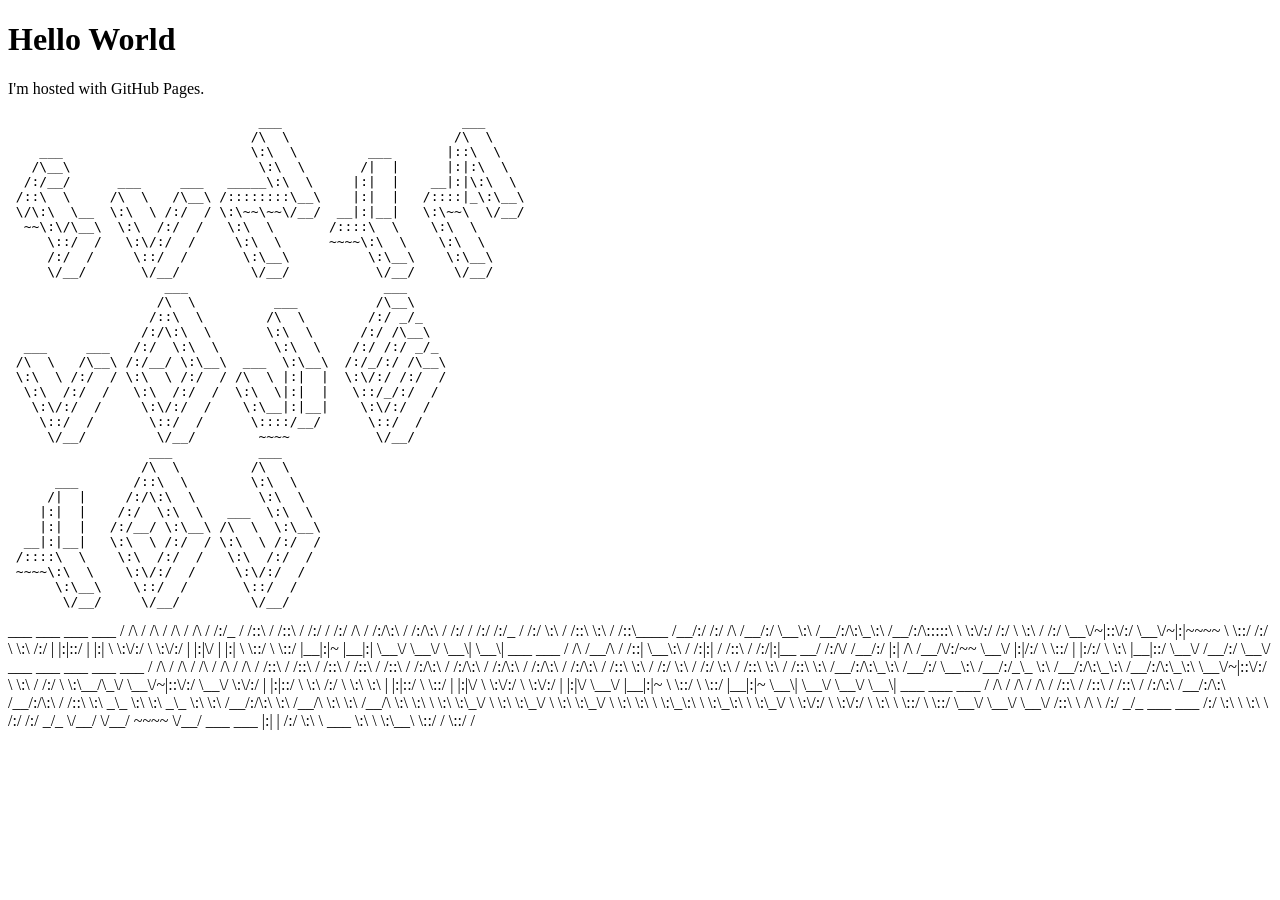
==== index.html @ 1115d34b "white space ascii art" ====
<!DOCTYPE html>
<html>
<body>
<h1>Hello World</h1>
<p>I'm hosted with GitHub Pages.</p>
<p2>
<pre>
                                ___                       ___     
                               /\  \                     /\  \    
    ___                        \:\  \         ___       |::\  \   
   /\__\                        \:\  \       /|  |      |:|:\  \  
  /:/__/      ___     ___   _____\:\  \     |:|  |    __|:|\:\  \ 
 /::\  \     /\  \   /\__\ /::::::::\__\    |:|  |   /::::|_\:\__\
 \/\:\  \__  \:\  \ /:/  / \:\~~\~~\/__/  __|:|__|   \:\~~\  \/__/
  ~~\:\/\__\  \:\  /:/  /   \:\  \       /::::\  \    \:\  \      
     \::/  /   \:\/:/  /     \:\  \      ~~~~\:\  \    \:\  \     
     /:/  /     \::/  /       \:\__\          \:\__\    \:\__\    
     \/__/       \/__/         \/__/           \/__/     \/__/    
                    ___                         ___     
                   /\  \          ___          /\__\    
                  /::\  \        /\  \        /:/ _/_   
                 /:/\:\  \       \:\  \      /:/ /\__\  
  ___     ___   /:/  \:\  \       \:\  \    /:/ /:/ _/_ 
 /\  \   /\__\ /:/__/ \:\__\  ___  \:\__\  /:/_/:/ /\__\
 \:\  \ /:/  / \:\  \ /:/  / /\  \ |:|  |  \:\/:/ /:/  /
  \:\  /:/  /   \:\  /:/  /  \:\  \|:|  |   \::/_/:/  / 
   \:\/:/  /     \:\/:/  /    \:\__|:|__|    \:\/:/  /  
    \::/  /       \::/  /      \::::/__/      \::/  /   
     \/__/         \/__/        ~~~~           \/__/    
                  ___           ___     
                 /\  \         /\  \    
      ___       /::\  \        \:\  \   
     /|  |     /:/\:\  \        \:\  \  
    |:|  |    /:/  \:\  \   ___  \:\  \ 
    |:|  |   /:/__/ \:\__\ /\  \  \:\__\
  __|:|__|   \:\  \ /:/  / \:\  \ /:/  /
 /::::\  \    \:\  /:/  /   \:\  /:/  / 
 ~~~~\:\  \    \:\/:/  /     \:\/:/  /  
      \:\__\    \::/  /       \::/  /   
       \/__/     \/__/         \/__/    
</pre>
</p2>
<p3>
<pre2>
      ___           ___           ___           ___     
     /  /\         /  /\         /  /\         /  /\    
    /  /:/_       /  /::\       /  /::\       /  /:/    
   /  /:/ /\     /  /:/\:\     /  /:/\:\     /  /:/     
  /  /:/ /:/_   /  /:/  \:\   /  /::\ \:\   /  /::\____ 
 /__/:/ /:/ /\ /__/:/ \__\:\ /__/:/\:\_\:\ /__/:/\:::::\
 \  \:\/:/ /:/ \  \:\ /  /:/ \__\/~|::\/:/ \__\/~|:|~~~~
  \  \::/ /:/   \  \:\  /:/     |  |:|::/     |  |:|    
   \  \:\/:/     \  \:\/:/      |  |:|\/      |  |:|    
    \  \::/       \  \::/       |__|:|~       |__|:|    
     \__\/         \__\/         \__\|         \__\|    
                   ___     
       ___        /  /\    
      /__/\      /  /::|   
      \__\:\    /  /:|:|   
      /  /::\  /  /:/|:|__ 
   __/  /:/\/ /__/:/ |:| /\
  /__/\/:/~~  \__\/  |:|/:/
  \  \::/         |  |:/:/ 
   \  \:\         |__|::/  
    \__\/         /__/:/   
                  \__\/    
                    ___           ___           ___           ___     
      ___          /  /\         /  /\         /  /\         /  /\    
     /  /\        /  /::\       /  /::\       /  /::\       /  /::\   
    /  /::\      /  /:/\:\     /  /:/\:\     /  /:/\:\     /  /:/\:\  
   /  /:/\:\    /  /::\ \:\   /  /:/  \:\   /  /:/  \:\   /  /::\ \:\ 
  /  /::\ \:\  /__/:/\:\_\:\ /__/:/ \__\:\ /__/:/_\_ \:\ /__/:/\:\_\:\
 /__/:/\:\_\:\ \__\/~|::\/:/ \  \:\ /  /:/ \  \:\__/\_\/ \__\/~|::\/:/
 \__\/  \:\/:/    |  |:|::/   \  \:\  /:/   \  \:\ \:\      |  |:|::/ 
      \  \::/     |  |:|\/     \  \:\/:/     \  \:\/:/      |  |:|\/  
       \__\/      |__|:|~       \  \::/       \  \::/       |__|:|~   
                   \__\|         \__\/         \__\/         \__\|    
      ___           ___           ___     
     /  /\         /  /\         /  /\    
    /  /::\       /  /::\       /  /::\   
   /  /:/\:\     /__/:/\:\     /__/:/\:\  
  /  /::\ \:\   _\_ \:\ \:\   _\_ \:\ \:\ 
 /__/:/\:\ \:\ /__/\ \:\ \:\ /__/\ \:\ \:\
 \  \:\ \:\_\/ \  \:\ \:\_\/ \  \:\ \:\_\/
  \  \:\ \:\    \  \:\_\:\    \  \:\_\:\  
   \  \:\_\/     \  \:\/:/     \  \:\/:/  
    \  \:\        \  \::/       \  \::/   
     \__\/         \__\/         \__\/    








                  /::\  \        /\  \        /:/ _/_   

  ___     ___   /:/  \:\  \       \:\  \    /:/ /:/ _/_ 





     \/__/         \/__/        ~~~~           \/__/    
                  ___           ___     



    |:|  |    /:/  \:\  \   ___  \:\  \ 




      \:\__\    \::/  /       \::/  /   
  
</pre2>
</p3>

</body>
</html>
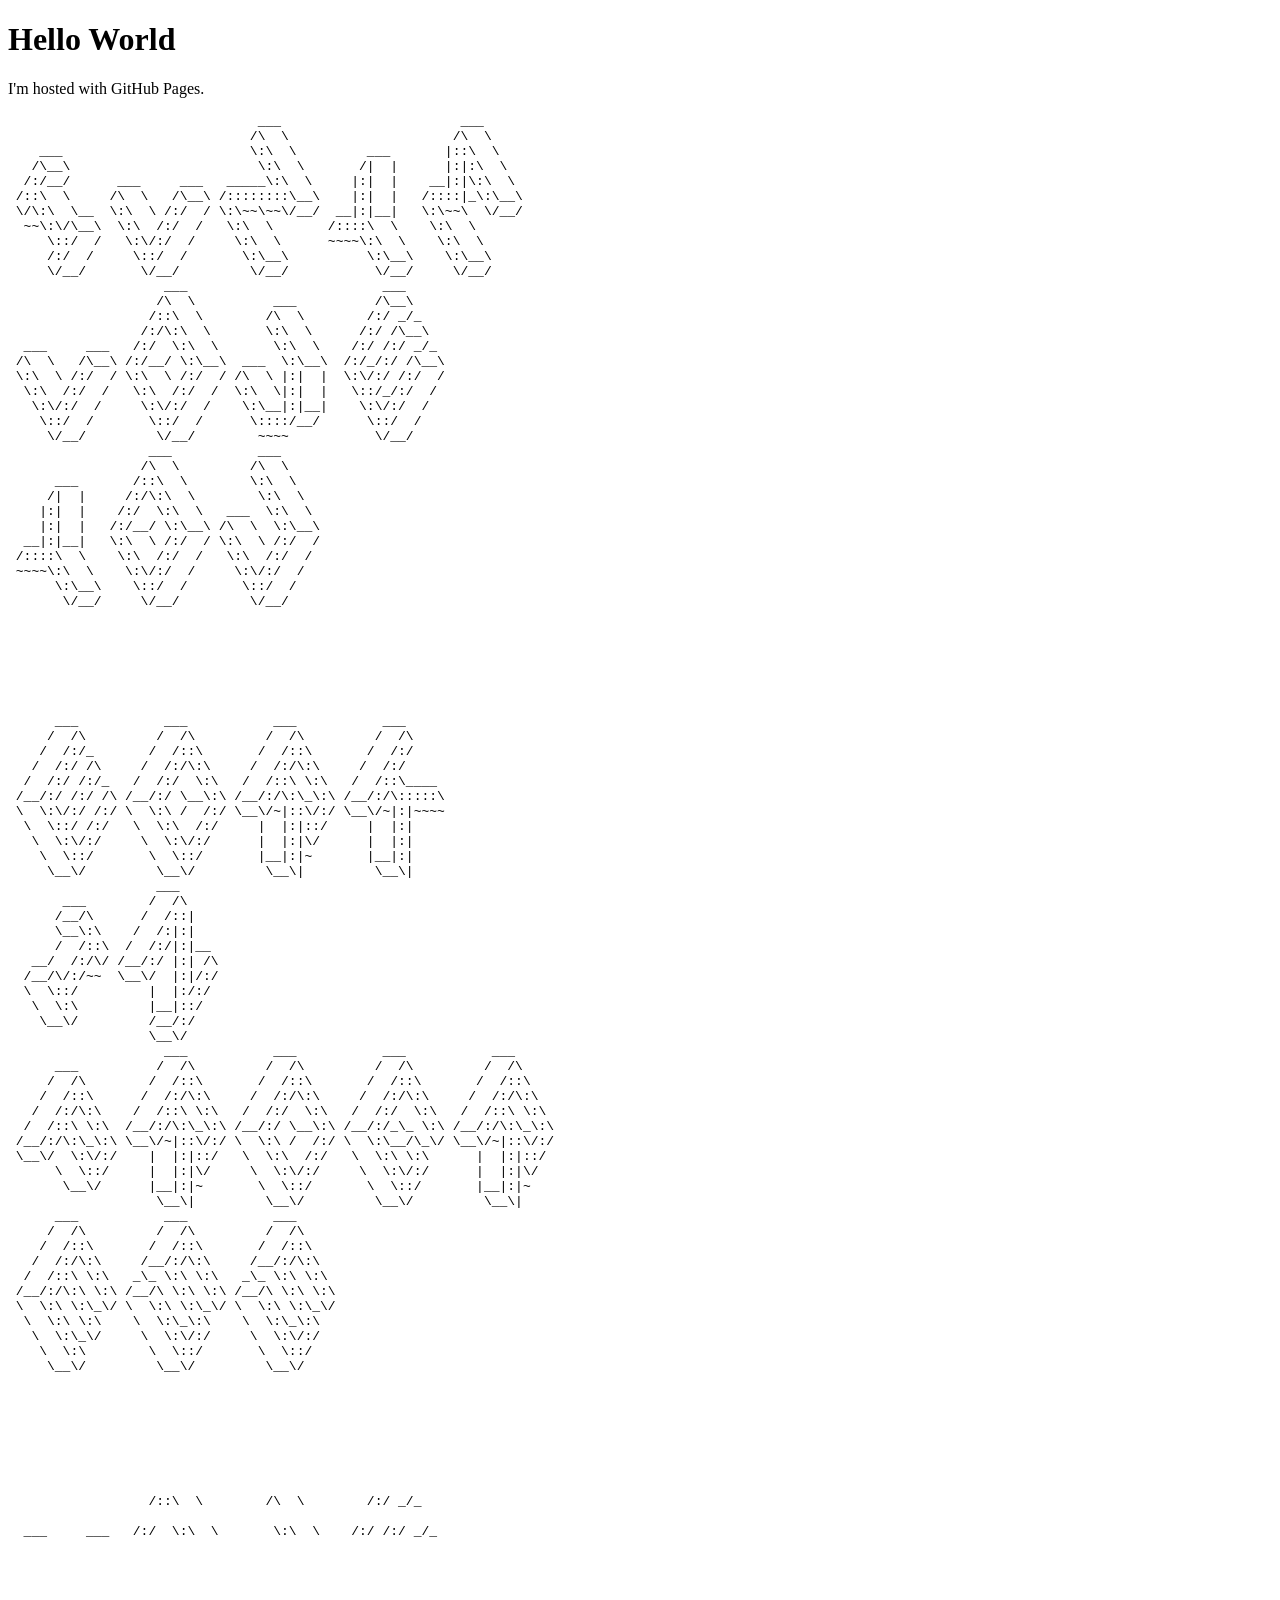
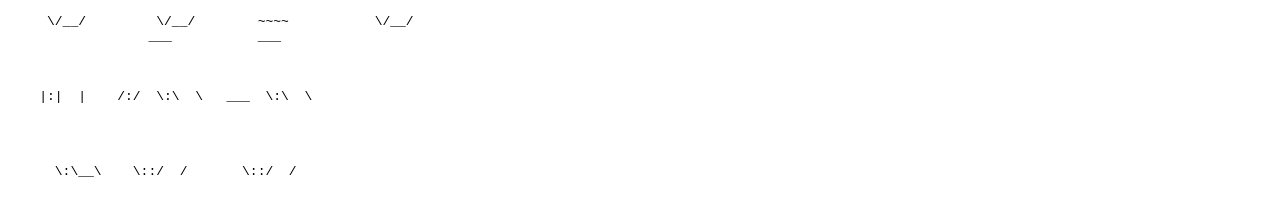
==== commit 07f59bf7: "fixed pre tags" ====
--- a/index.html
+++ b/index.html
@@ -3,7 +3,6 @@
 <body>
 <h1>Hello World</h1>
 <p>I'm hosted with GitHub Pages.</p>
-<p2>
 <pre>
                                 ___                       ___     
                                /\  \                     /\  \    
@@ -38,10 +37,13 @@
  ~~~~\:\  \    \:\/:/  /     \:\/:/  /  
       \:\__\    \::/  /       \::/  /   
        \/__/     \/__/         \/__/    
-</pre>
-</p2>
-<p3>
-<pre2>
+
+
+
+
+
+
+
       ___           ___           ___           ___     
      /  /\         /  /\         /  /\         /  /\    
     /  /:/_       /  /::\       /  /::\       /  /:/    
@@ -114,8 +116,6 @@
 
       \:\__\    \::/  /       \::/  /   
   
-</pre2>
-</p3>
-
+</pre>
 </body>
 </html>
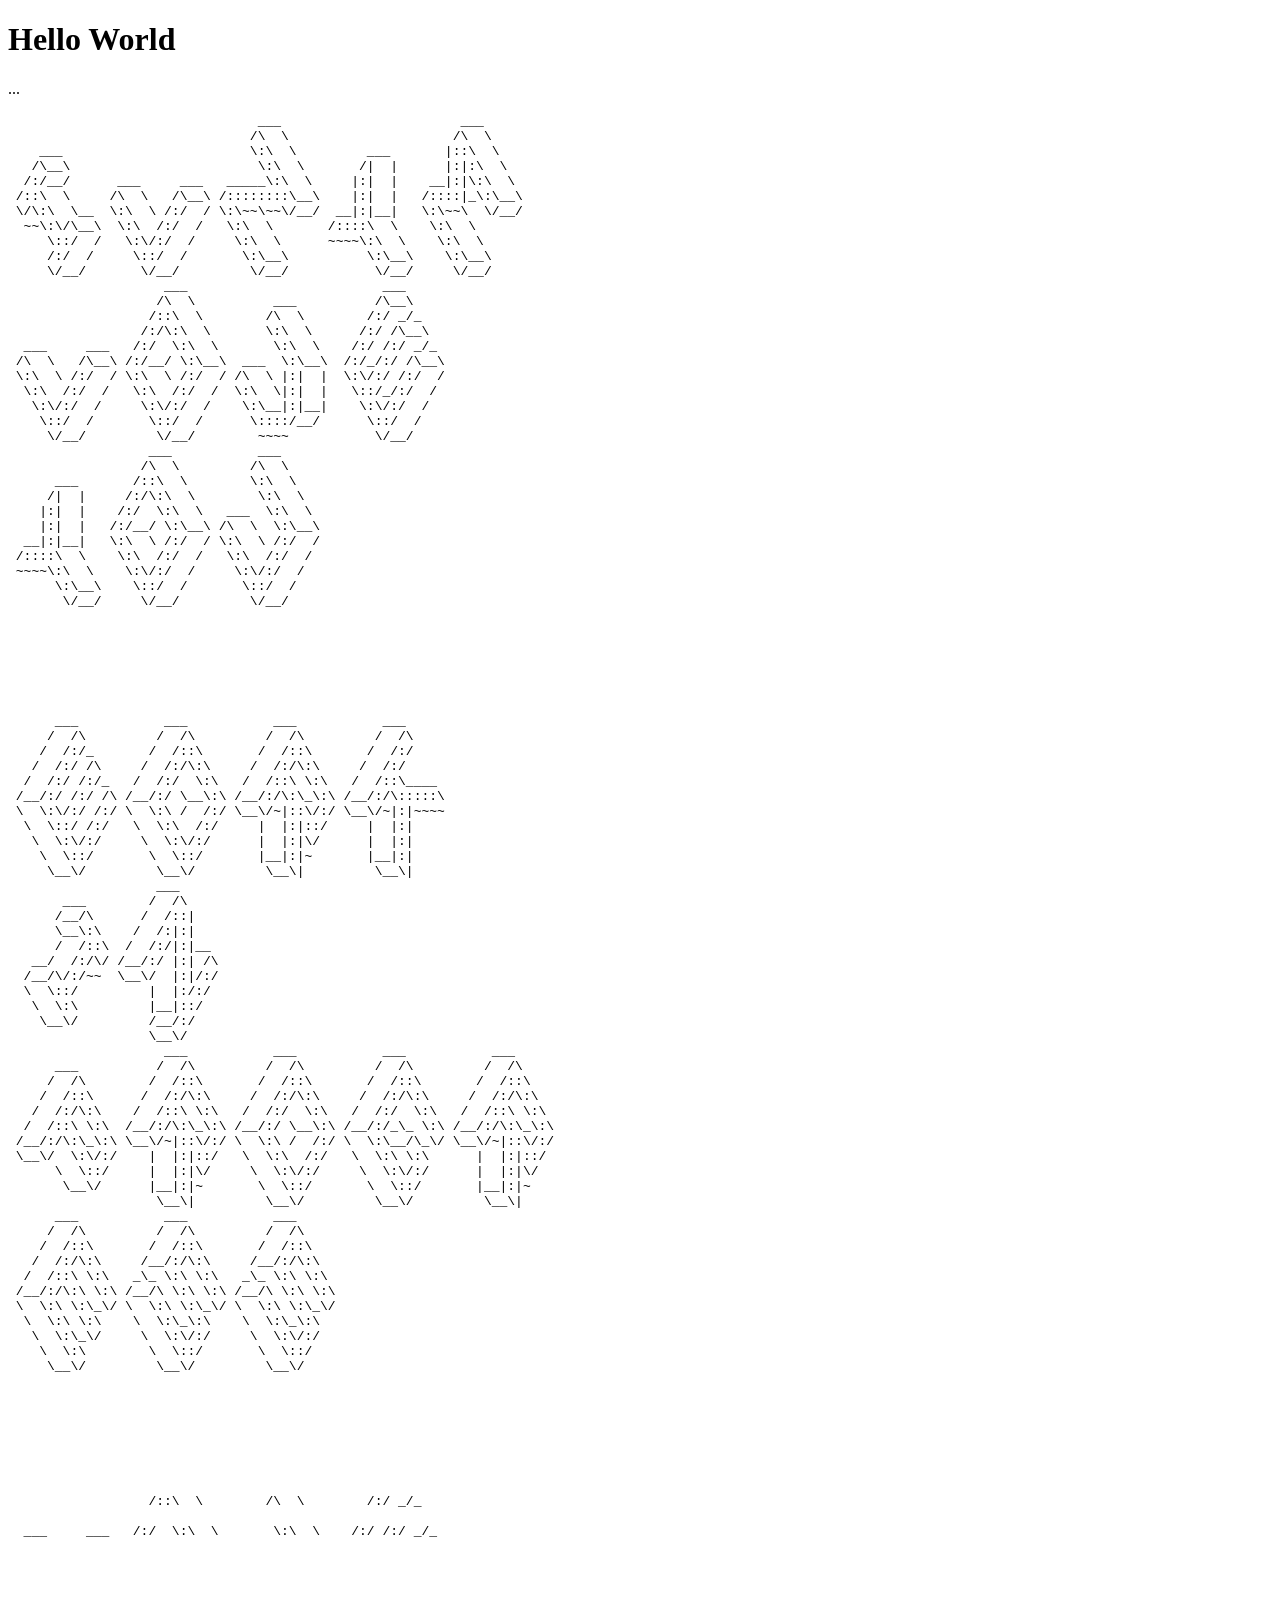
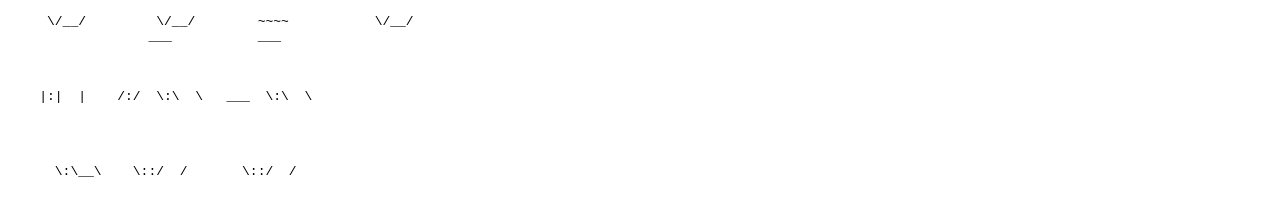
==== commit 312efd4c: "removed hosted by paragraph" ====
--- a/index.html
+++ b/index.html
@@ -2,7 +2,7 @@
 <html>
 <body>
 <h1>Hello World</h1>
-<p>I'm hosted with GitHub Pages.</p>
+<p>...</p>
 <pre>
                                 ___                       ___     
                                /\  \                     /\  \    
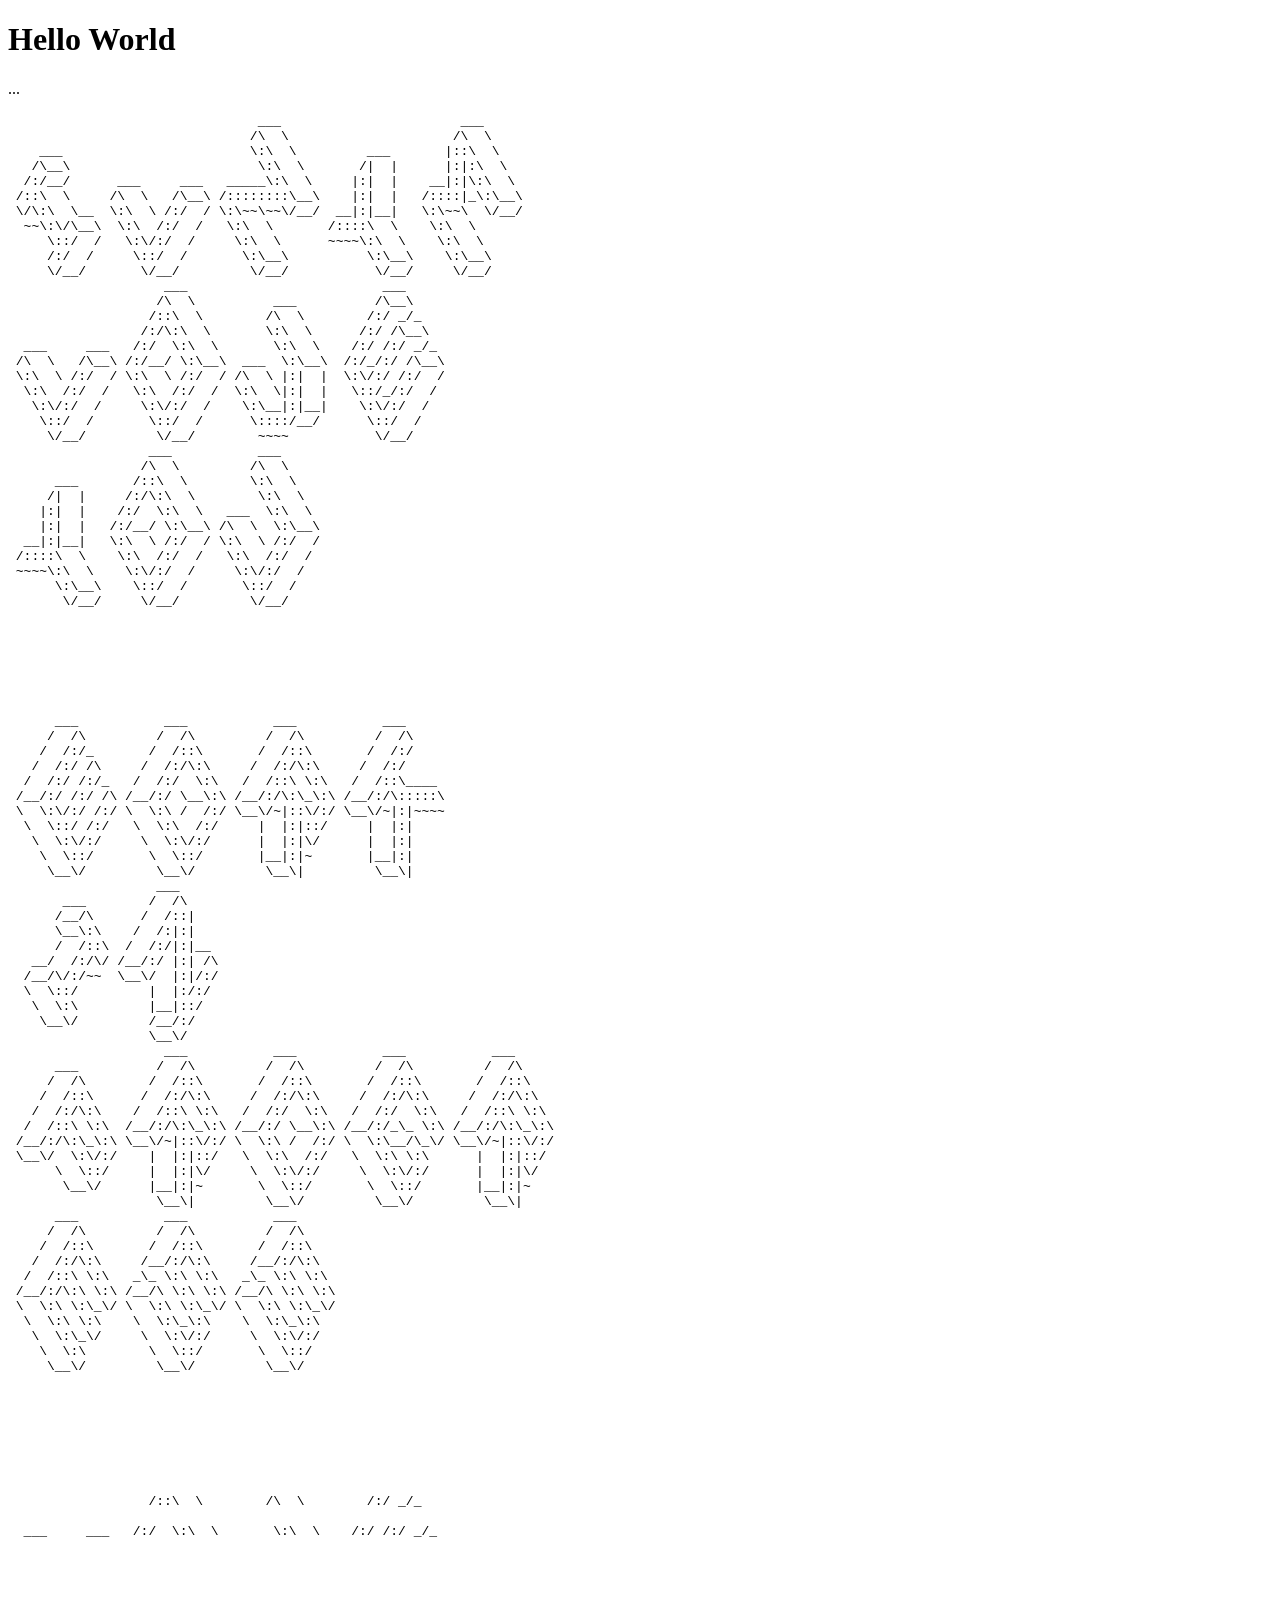
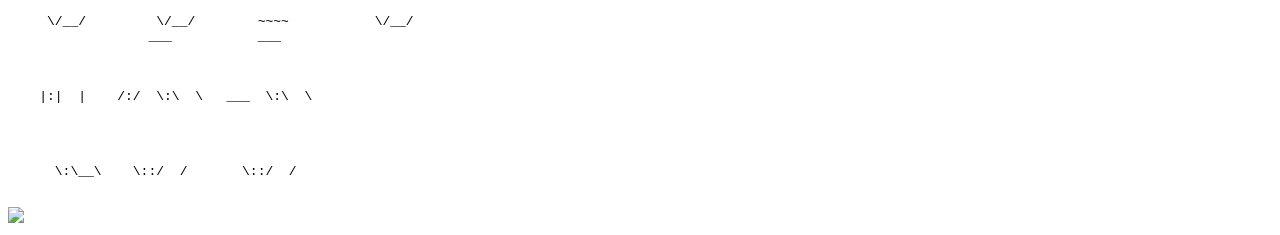
==== commit e9e4126a: "image add attempt" ====
--- a/index.html
+++ b/index.html
@@ -117,5 +117,6 @@
       \:\__\    \::/  /       \::/  /   
   
 </pre>
+<img src="A9A33014-47FC-4AEF-ADAF-54457AC4B830_1_201_a.jpeg"/>
 </body>
 </html>
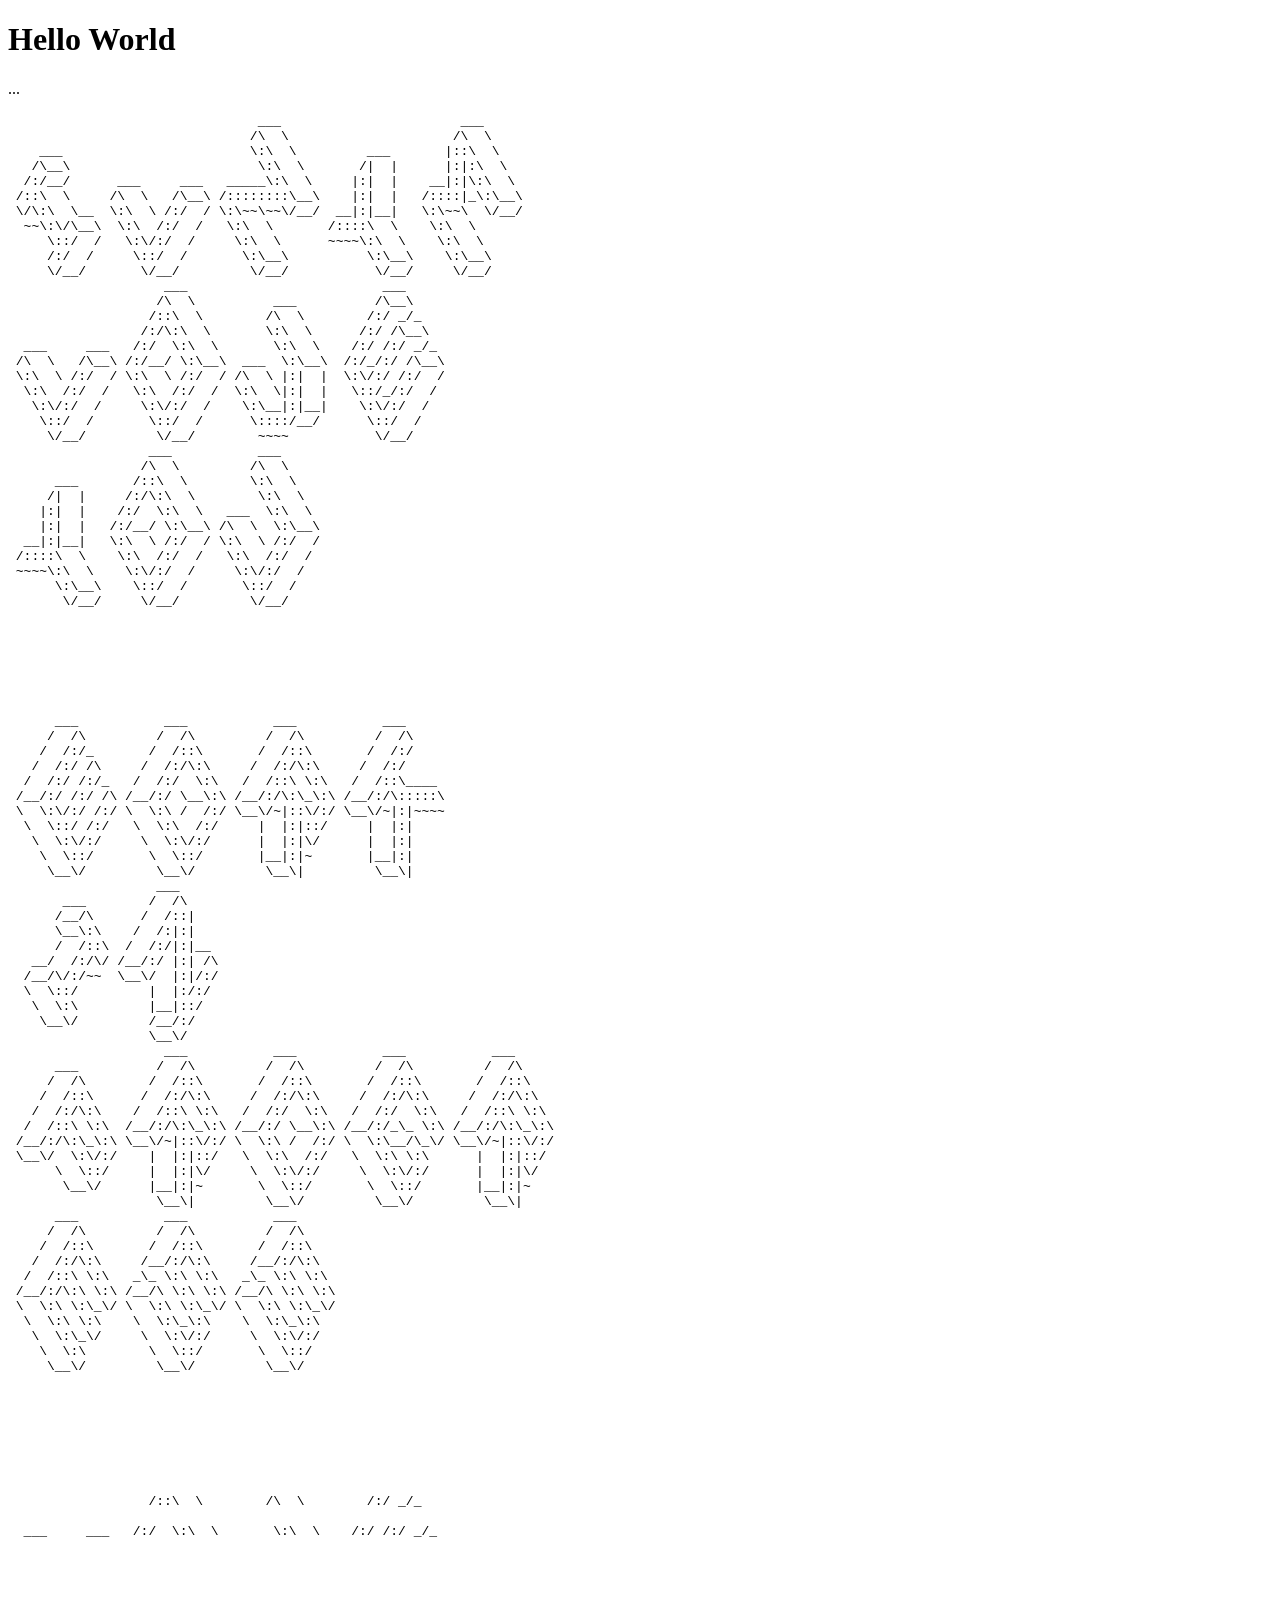
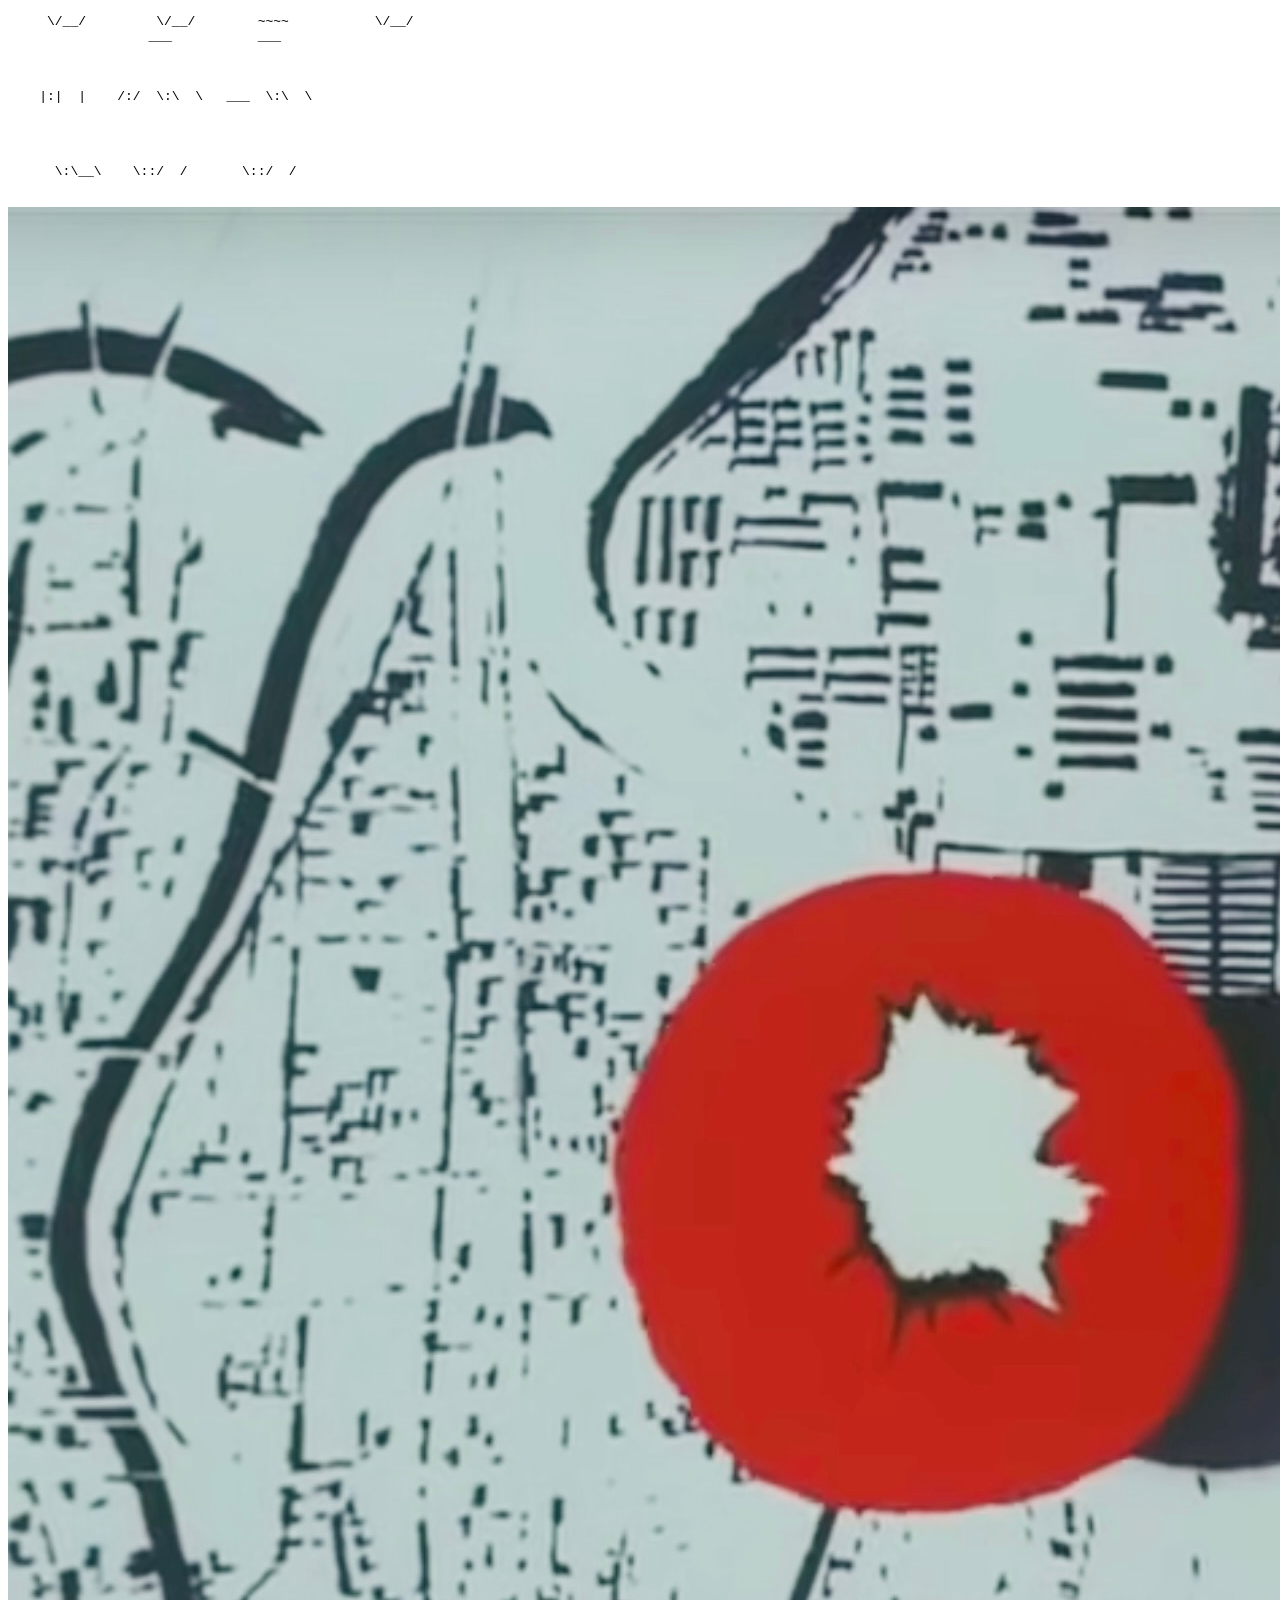
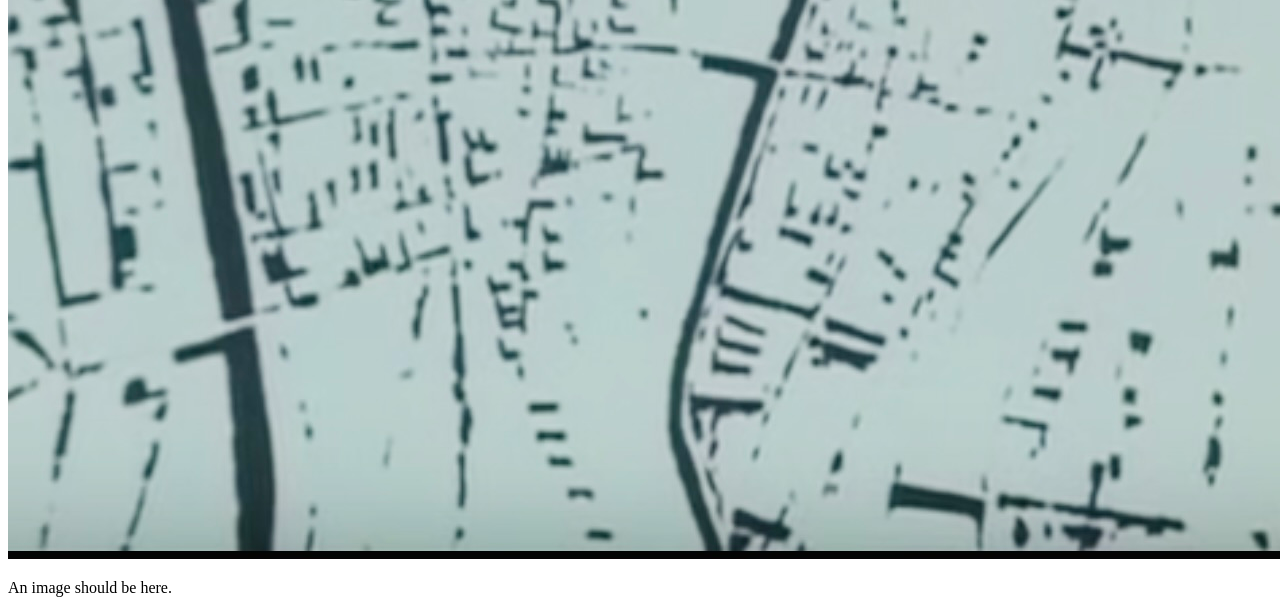
==== commit e87a1eae: "add image should be here" ====
--- a/index.html
+++ b/index.html
@@ -118,5 +118,6 @@
   
 </pre>
 <img src="A9A33014-47FC-4AEF-ADAF-54457AC4B830_1_201_a.jpeg"/>
+<p>An image should be here.</p>
 </body>
 </html>
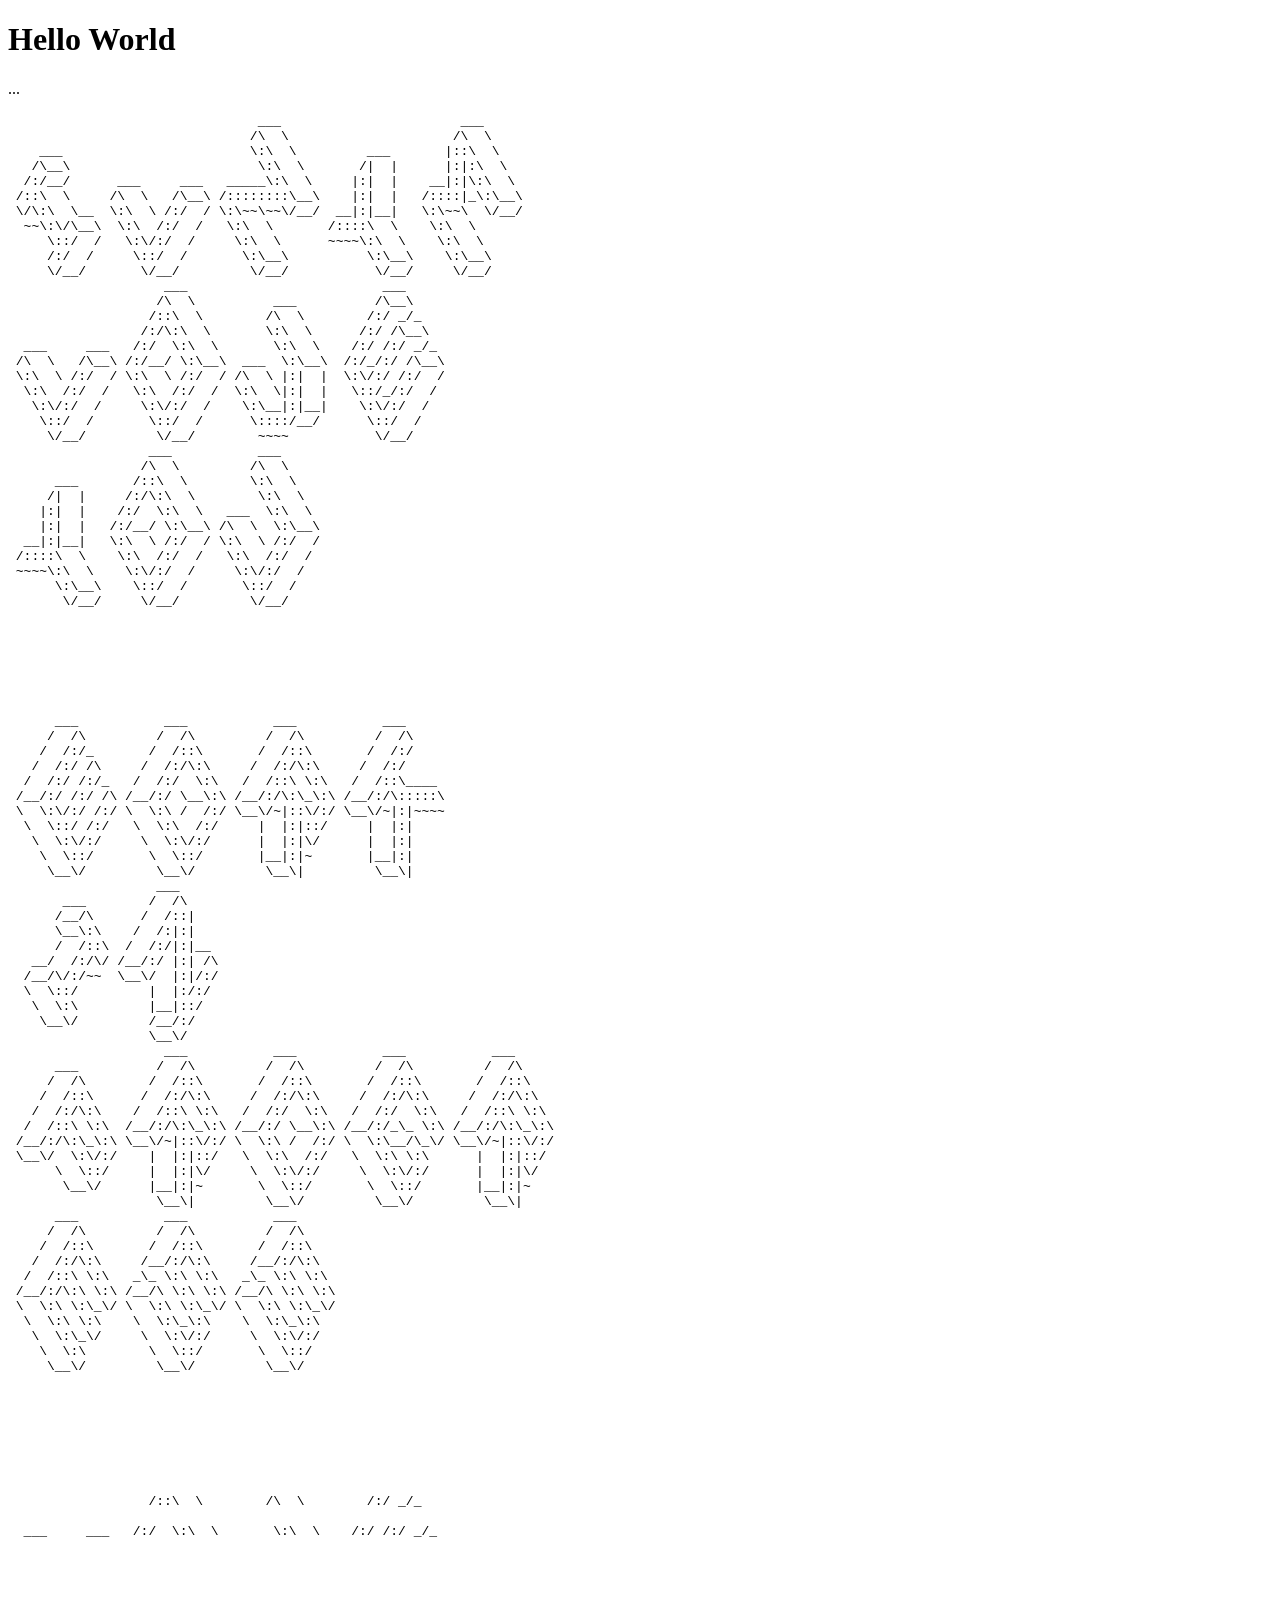
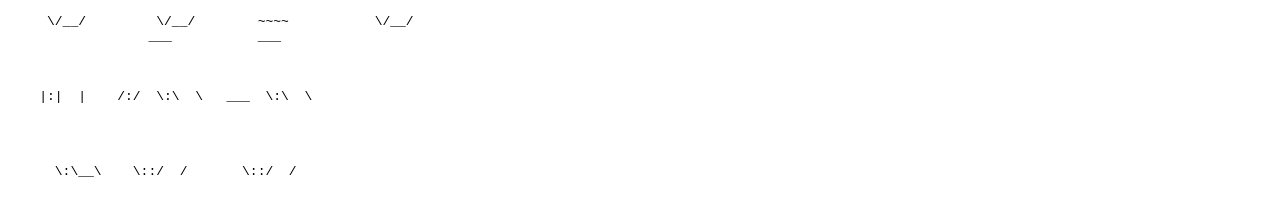
==== commit c270467f: "commented out image" ====
--- a/index.html
+++ b/index.html
@@ -117,7 +117,9 @@
       \:\__\    \::/  /       \::/  /   
   
 </pre>
+<!--
 <img src="A9A33014-47FC-4AEF-ADAF-54457AC4B830_1_201_a.jpeg"/>
 <p>An image should be here.</p>
+-->
 </body>
 </html>
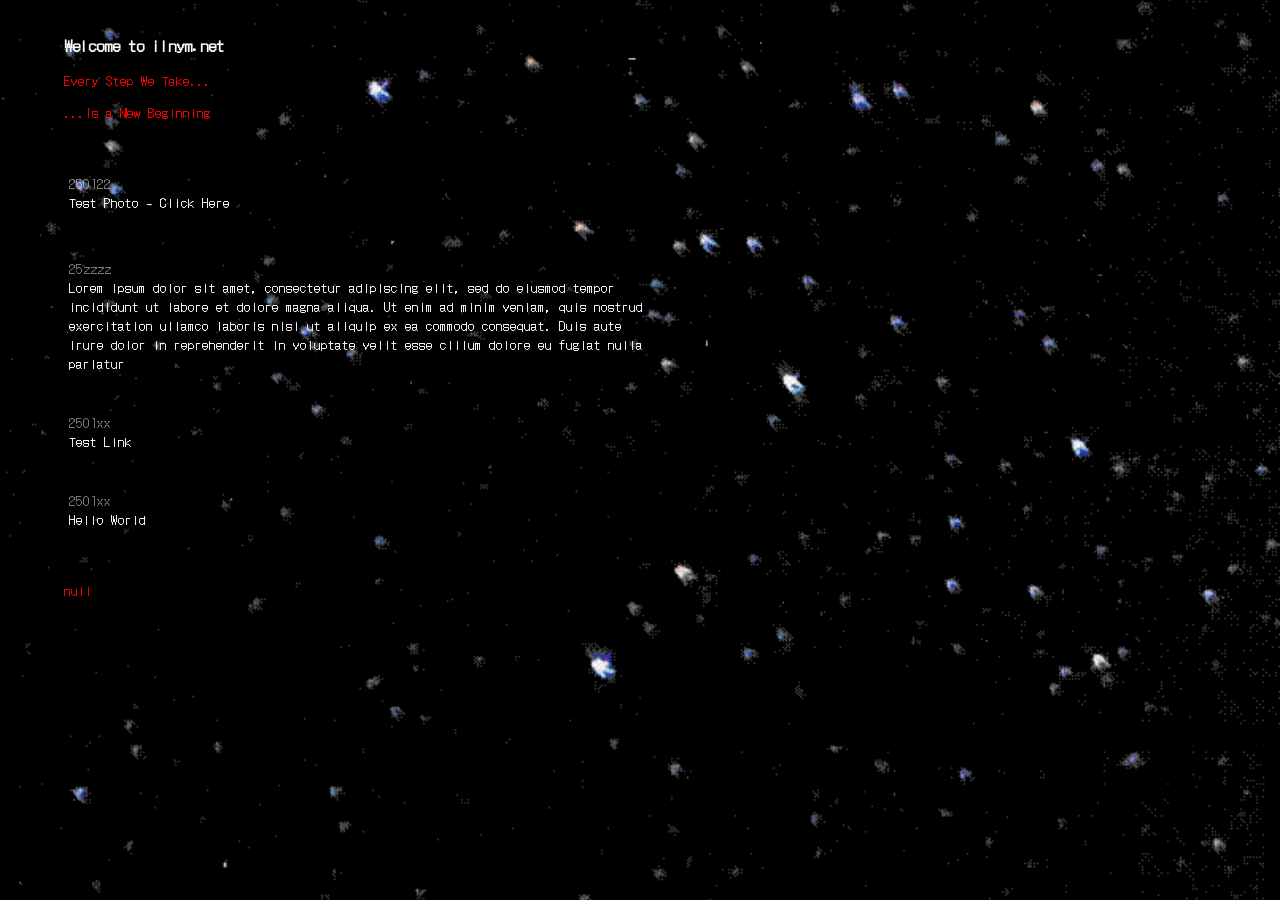
==== commit ad6c868a: "Add files via upload" ====
--- a/index.html
+++ b/index.html
@@ -1,125 +1,96 @@
 <!DOCTYPE html>
-<html>
-<body>
-<h1>Hello World</h1>
-<p>...</p>
-<pre>
-                                ___                       ___     
-                               /\  \                     /\  \    
-    ___                        \:\  \         ___       |::\  \   
-   /\__\                        \:\  \       /|  |      |:|:\  \  
-  /:/__/      ___     ___   _____\:\  \     |:|  |    __|:|\:\  \ 
- /::\  \     /\  \   /\__\ /::::::::\__\    |:|  |   /::::|_\:\__\
- \/\:\  \__  \:\  \ /:/  / \:\~~\~~\/__/  __|:|__|   \:\~~\  \/__/
-  ~~\:\/\__\  \:\  /:/  /   \:\  \       /::::\  \    \:\  \      
-     \::/  /   \:\/:/  /     \:\  \      ~~~~\:\  \    \:\  \     
-     /:/  /     \::/  /       \:\__\          \:\__\    \:\__\    
-     \/__/       \/__/         \/__/           \/__/     \/__/    
-                    ___                         ___     
-                   /\  \          ___          /\__\    
-                  /::\  \        /\  \        /:/ _/_   
-                 /:/\:\  \       \:\  \      /:/ /\__\  
-  ___     ___   /:/  \:\  \       \:\  \    /:/ /:/ _/_ 
- /\  \   /\__\ /:/__/ \:\__\  ___  \:\__\  /:/_/:/ /\__\
- \:\  \ /:/  / \:\  \ /:/  / /\  \ |:|  |  \:\/:/ /:/  /
-  \:\  /:/  /   \:\  /:/  /  \:\  \|:|  |   \::/_/:/  / 
-   \:\/:/  /     \:\/:/  /    \:\__|:|__|    \:\/:/  /  
-    \::/  /       \::/  /      \::::/__/      \::/  /   
-     \/__/         \/__/        ~~~~           \/__/    
-                  ___           ___     
-                 /\  \         /\  \    
-      ___       /::\  \        \:\  \   
-     /|  |     /:/\:\  \        \:\  \  
-    |:|  |    /:/  \:\  \   ___  \:\  \ 
-    |:|  |   /:/__/ \:\__\ /\  \  \:\__\
-  __|:|__|   \:\  \ /:/  / \:\  \ /:/  /
- /::::\  \    \:\  /:/  /   \:\  /:/  / 
- ~~~~\:\  \    \:\/:/  /     \:\/:/  /  
-      \:\__\    \::/  /       \::/  /   
-       \/__/     \/__/         \/__/    
+<html lang="en">
+    <head>
+        <!-- Metadata -->
+        <meta charset="UTF-8">
+        <meta name="viewport" content="width=device-width, initial-scale=1.0">
+        <meta name="description" content="null">
+        <meta name="keywords" content="music">
+        <meta name="author" content="null">
+        
+        <!-- Title of the webpage -->
+        <title>ilnym.net</title>
+        
+        <!-- External CSS and Fonts -->
+        <link rel="stylesheet" href="styles.css">
+        <link rel="icon" href="favicon.ico" type="image/x-icon">
+        
+    </head>
+    <body class="background-container">
+        <section class="margin">
+            <section id="banner" class="hero">
+                <div class="hero-text">
+                </br>
+                    <h1>Welcome to ilnym.net</h1>
+                    <p class="red-text">Every Step We Take...</p>
+                    <p class="red-text"> ...Is a New Beginning</p>
+                </div>
+            </section>
+        </br>
+
+            <!-- About Section -->
+            <!-- 
+            <section id="about" class="container">
+                <h2 class="yellow-text">Pospts</h2>
+            </section>
+            -->
 
 
 
+            <section>
+                <div class="grid-container container">
+                    <div class="date">250122</div>
+                    <span class="button collapsible">
+                        <span>
+                            <span class="underline"> Test Photo - Click Here </span>
+                        </span>
+                    </span>
+                    <div class="content-photo">
+                        <img src="Images/PHO00000.JPG" class="image"></img>
+                    </div> 
+                </div>
+
+                <div class="grid-container container">
+                    <div class="date">25zzzz</div>
+                    <span class="button collapsible">
+                        <span>
+                            <span class="underline">
+                            Lorem ipsum dolor sit amet, consectetur adipiscing elit, sed do eiusmod tempor incididunt ut labore et dolore magna aliqua. Ut enim ad minim veniam, quis nostrud exercitation ullamco laboris nisi ut aliquip ex ea commodo consequat. Duis aute irure dolor in reprehenderit in voluptate velit esse cillum dolore eu fugiat nulla pariatur
+                            </span>
+                        </span>
+                    </span>
+                    <div class="content-text">
+                        <p>la al</p>
+                    </div> 
+                </div>
+               
+                <div class="grid-container container">
+                    <div class="date">2501xx</div>
+                    <span>
+                        <a class="underline" href="https://www.slsknet.org/news/" target="_blank">Test Link</a>
+                    </span>
+                </div>
 
 
+                <div class="grid-container container">
+                    <div class="date">2501xx</div>
+                    <span>
+                        <span>Hello World</span>
+                    </span>
+                </div>
 
 
-      ___           ___           ___           ___     
-     /  /\         /  /\         /  /\         /  /\    
-    /  /:/_       /  /::\       /  /::\       /  /:/    
-   /  /:/ /\     /  /:/\:\     /  /:/\:\     /  /:/     
-  /  /:/ /:/_   /  /:/  \:\   /  /::\ \:\   /  /::\____ 
- /__/:/ /:/ /\ /__/:/ \__\:\ /__/:/\:\_\:\ /__/:/\:::::\
- \  \:\/:/ /:/ \  \:\ /  /:/ \__\/~|::\/:/ \__\/~|:|~~~~
-  \  \::/ /:/   \  \:\  /:/     |  |:|::/     |  |:|    
-   \  \:\/:/     \  \:\/:/      |  |:|\/      |  |:|    
-    \  \::/       \  \::/       |__|:|~       |__|:|    
-     \__\/         \__\/         \__\|         \__\|    
-                   ___     
-       ___        /  /\    
-      /__/\      /  /::|   
-      \__\:\    /  /:|:|   
-      /  /::\  /  /:/|:|__ 
-   __/  /:/\/ /__/:/ |:| /\
-  /__/\/:/~~  \__\/  |:|/:/
-  \  \::/         |  |:/:/ 
-   \  \:\         |__|::/  
-    \__\/         /__/:/   
-                  \__\/    
-                    ___           ___           ___           ___     
-      ___          /  /\         /  /\         /  /\         /  /\    
-     /  /\        /  /::\       /  /::\       /  /::\       /  /::\   
-    /  /::\      /  /:/\:\     /  /:/\:\     /  /:/\:\     /  /:/\:\  
-   /  /:/\:\    /  /::\ \:\   /  /:/  \:\   /  /:/  \:\   /  /::\ \:\ 
-  /  /::\ \:\  /__/:/\:\_\:\ /__/:/ \__\:\ /__/:/_\_ \:\ /__/:/\:\_\:\
- /__/:/\:\_\:\ \__\/~|::\/:/ \  \:\ /  /:/ \  \:\__/\_\/ \__\/~|::\/:/
- \__\/  \:\/:/    |  |:|::/   \  \:\  /:/   \  \:\ \:\      |  |:|::/ 
-      \  \::/     |  |:|\/     \  \:\/:/     \  \:\/:/      |  |:|\/  
-       \__\/      |__|:|~       \  \::/       \  \::/       |__|:|~   
-                   \__\|         \__\/         \__\/         \__\|    
-      ___           ___           ___     
-     /  /\         /  /\         /  /\    
-    /  /::\       /  /::\       /  /::\   
-   /  /:/\:\     /__/:/\:\     /__/:/\:\  
-  /  /::\ \:\   _\_ \:\ \:\   _\_ \:\ \:\ 
- /__/:/\:\ \:\ /__/\ \:\ \:\ /__/\ \:\ \:\
- \  \:\ \:\_\/ \  \:\ \:\_\/ \  \:\ \:\_\/
-  \  \:\ \:\    \  \:\_\:\    \  \:\_\:\  
-   \  \:\_\/     \  \:\/:/     \  \:\/:/  
-    \  \:\        \  \::/       \  \::/   
-     \__\/         \__\/         \__\/    
+            </section>
 
+            <!-- Footer Section -->
+        </br>
+            <footer>
+                <p class="red-text"> null </p>
+            </footer>
+        </br>
 
-
-
-
-
-
-
-                  /::\  \        /\  \        /:/ _/_   
-
-  ___     ___   /:/  \:\  \       \:\  \    /:/ /:/ _/_ 
-
-
-
-
-
-     \/__/         \/__/        ~~~~           \/__/    
-                  ___           ___     
-
-
-
-    |:|  |    /:/  \:\  \   ___  \:\  \ 
-
-
-
-
-      \:\__\    \::/  /       \::/  /   
-  
-</pre>
-<!--
-<img src="A9A33014-47FC-4AEF-ADAF-54457AC4B830_1_201_a.jpeg"/>
-<p>An image should be here.</p>
--->
-</body>
-</html>
+            <!-- Optional JavaScript--best practice usaully at end of body -->
+            <script src="script.js"></script>
+        </section>
+    </body>
+</html>
--- a/styles.css
+++ b/styles.css
@@ -0,0 +1,151 @@
+:root {
+  /*--circleSize: 9px;*/
+  --loaderSize: 70px;
+  --speed: 1.1s;
+}
+
+html, body {
+
+    /* color: #000;*/
+    color: white;
+   /*margin: 20px; /* append auto ?*/ */
+   /*padding: 10px; */
+    height: 100%;
+    font-size: 100%;
+    /*which is better*/
+    font-size: 13px;
+    font-family: 'DotGothic',serif;
+    margin: 0;
+}
+
+a {
+  color: inherit;
+  text-decoration: inherit;
+}
+
+a:hover {
+    text-decoration: underline;
+    cursor: pointer; /* Makes it clear it's clickable */
+}
+
+
+
+*, ::before, ::after {
+  box-sizing: border-box;
+  border-width: 0;
+  border-style: solid;
+  border-color: #e5e7eb;
+}
+
+.margin {
+    /* margin: 5%;*/
+    margin: 0;
+    margin-left: 5%;
+    margin-right: 5%;
+
+}
+
+.container {
+    /*width: 740px !important;*/
+    /*margin-left: auto;*/
+    /*margin-right: auto;*/
+    text-align: left;
+    display: flex;
+    /*justify-content: space-evenly;*/
+    align-items: center;
+}
+
+
+.grid-container {
+    display: grid;
+    /*grid-template-columns: 50px 1fr;*/  /* First column (date) is 150px, second (text) takes remaining space */
+    /*gap: 20px;*/ /* Adds space between columns */
+    /*max-width: 600px; */ /* Optional: Set a max-width for the container */
+    max-width: 600px;
+    /* margin: 20px; */ /* append auto ? Center the grid horizontally */
+    padding: 5px; /* Optional padding around the grid */
+    padding-block: 20px;
+}
+
+.image-container {
+    display: none; /* Initially hide the image */
+    overflow: hidden; /* Prevent image from overflowing */
+    max-height: 0; /* Set the max height to 0 for smooth unfolding */
+    transition: max-height 1s ease-out; /* Animate the unfolding effect */
+}
+
+.underline:hover {
+    text-decoration: underline;
+    cursor: pointer;
+}
+
+.content-photo {
+    /* background-color: white; */
+    width:100%; height:100%;
+    /* object-fit: cover; */
+    max-height: 0;
+    /* object-fit: scale-down;*/
+    overflow: hidden;
+    transition: max-height 0.2s ease-out;
+    /* max-width: 100%;*/  /* Optionally set a max width */
+    margin-top: 6.5px;
+    image-rendering: auto;
+}
+
+.content-text {
+    max-height: 0;
+    overflow: hidden;
+    transition: max-height 0.2s ease-out;
+
+}
+
+.image {
+    width:100%; height:auto;
+}
+
+
+.date {
+    /* font-size: 1.2rem; */
+    /* color: #333; */
+    color: white;
+    opacity: .5;
+}
+
+.background-container {
+    top: 0;
+    left: 0;
+    width: 100%;
+    /*height: 100vh;*/ /* Make the container take up the full height of the viewport */
+    height: 100vh;
+    /* Background properties */
+    background-position: center;
+    background-image: url('Images/bg-space-crop.png'); /* Set the path to your image */
+    background-size: cover; /* Ensures the image scales to cover the entire container */
+    /* Keeps the image centered within the container */
+    /* background-repeat: no-repeat; */ /* Prevents the image from repeating */
+    background-attachment: fixed; /* Optional: Makes the background fixed when scrolling */
+    position: relative;
+    /* overflow: hidden; */
+    image-rendering: crisp-edges; /* For pixel art images, ensures no smoothing */
+}
+
+.red-text {
+    color: red;
+    /* font-family: 'DotGothic', sans-serif; */
+}
+
+.blue-text {
+    color: blue;
+}
+
+.yellow-text {
+    color: yellow;
+}
+
+@font-face {
+    font-family: 'DotGothic';
+    src: url('./Fonts/DotGothic16-Regular.ttf') format('truetype');        /* Safari, Android, iOS */
+    font-weight: normal;
+    font-style: normal;
+}
+
